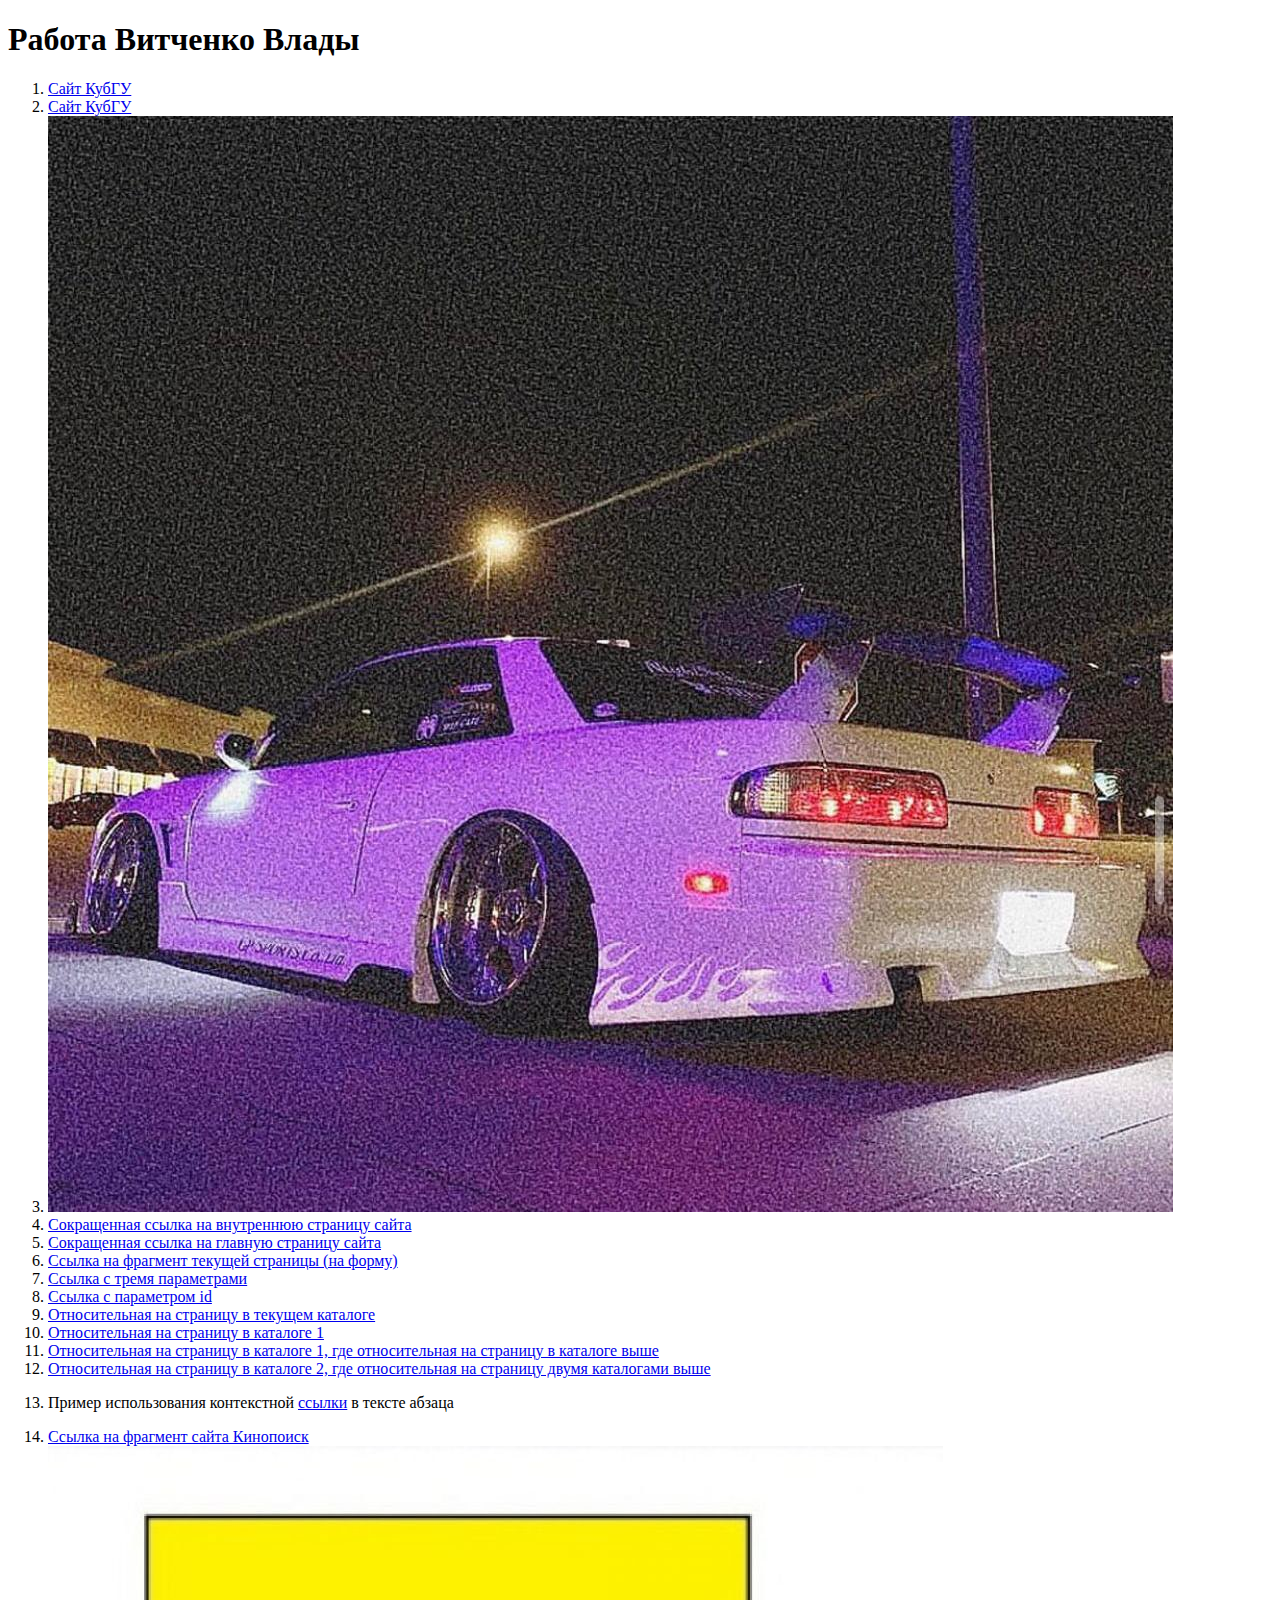
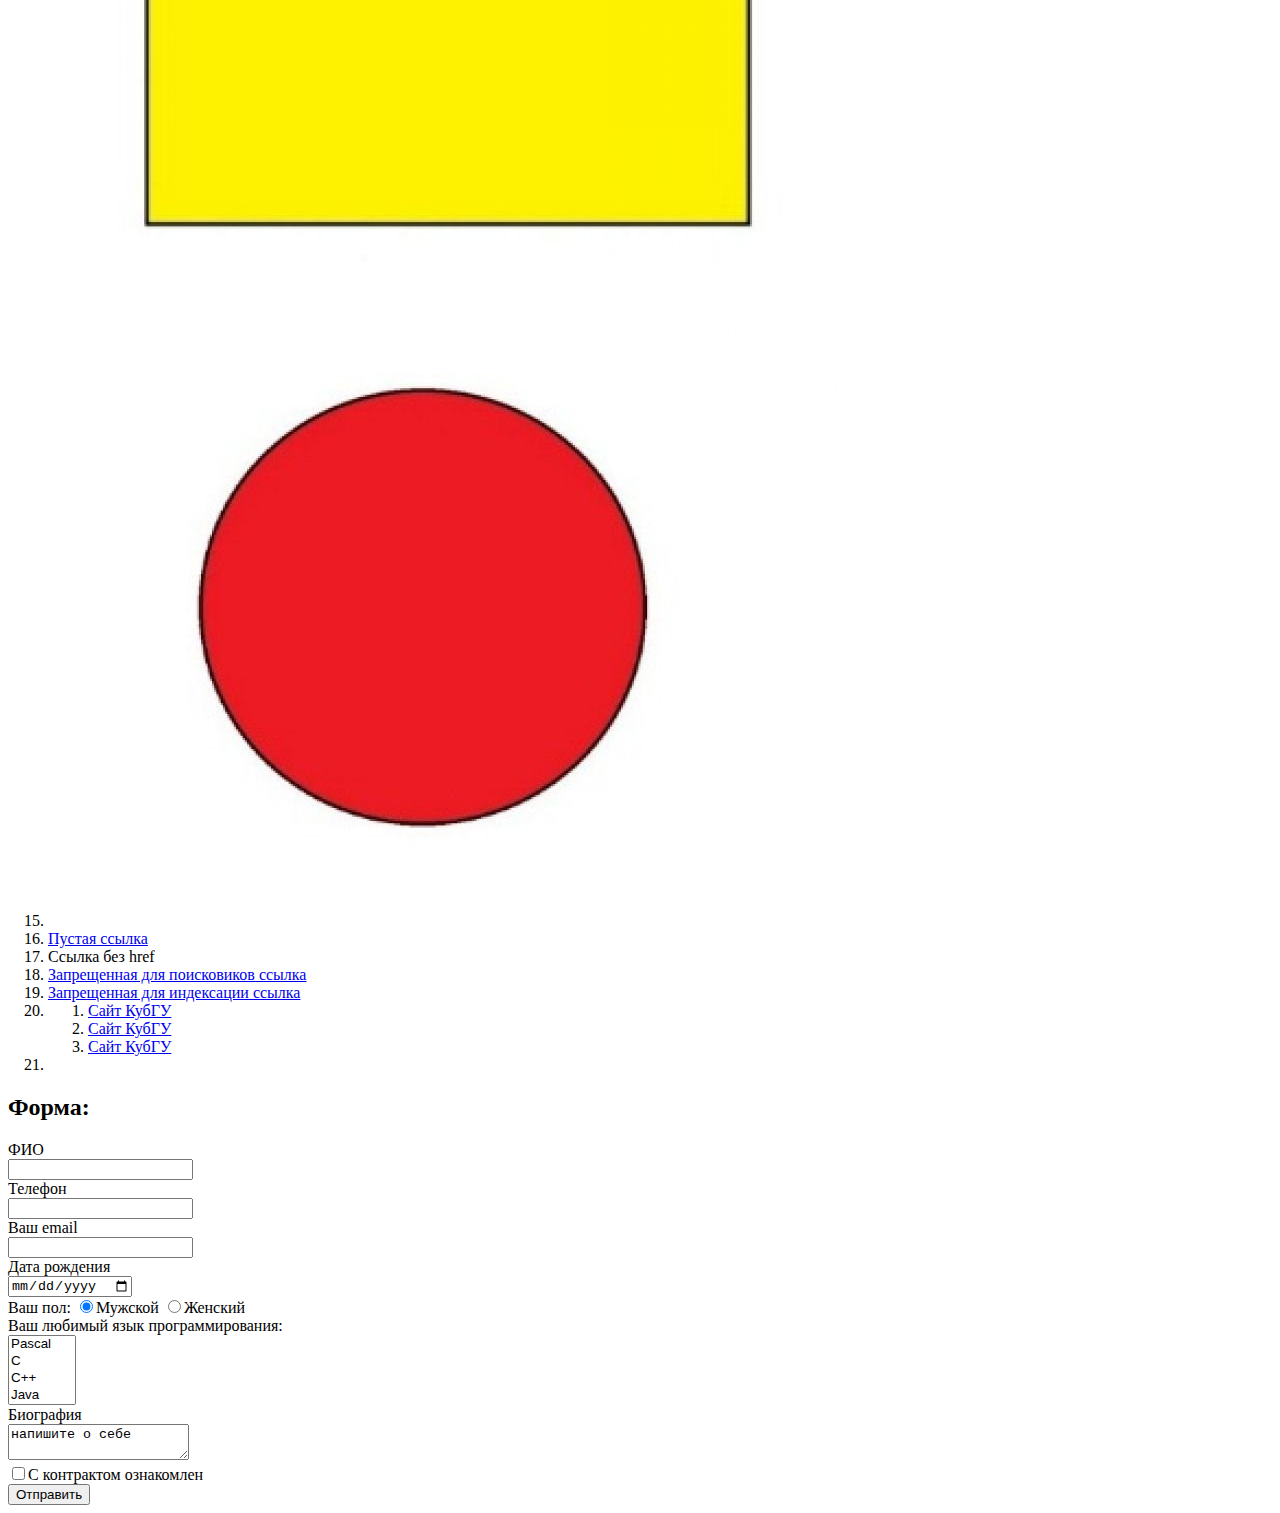
==== index.html @ 7dd9919f "Update index.html" ====
<!DOCTYPE html>
<html lang="ru">
    <head>
        <title>Витченко Влада</title>
    </head>
    <body>
        <h1>Работа Витченко Влады</h1>
        <ol>
            <li><a href = "http://kubsu.ru/">Cайт КубГУ</a></li>
            <li><a href = "https://kubsu.ru/">Cайт КубГУ</a></li>
            <li><a href = "http://kubsu.ru/"><img alt = "Красивая машина" src = "photo_2022-09-04_17-16-22.jpg"></a></li>
            <li><a href = "/Catalog1/Second-page.html">Сокращенная ссылка на внутреннюю страницу сайта</a></li>
            <li><a href = "/Main-page.html">Сокращенная ссылка на главную страницу сайта</a></li>
            <li><a href = "#form-first">Ссылка на фрагмент текущей страницы (на форму)</a></li>
            <li><a href = "https://www.kubsu.ru/ru/taxonomy/term/49?page=1&perpage=10&category=post">Ссылка с тремя параметрами</a></li>
            <li><a href = "https://www.kubsu.ru/ru/taxonomy/term/49?id=#zone-footer-wrapper">Ссылка c параметром id</a></li>
            <li><a href = "./Main-page.html">Относительная на страницу в текущем каталоге</a></li>
            <li><a href = "./Catalog1/Second-page.html">Относительная на страницу в каталоге 1</a></li>
            <li><a href = "./Catalog1/Second-page.html">Относительная на страницу в каталоге 1, где относительная на страницу в каталоге выше </a></li>
            <li><a href = "./Catalog1/Catalog2/Third-page.html">Относительная на страницу в каталоге 2, где относительная на страницу двумя каталогами выше</a></li>
            <li><p>Пример использования контекстной <a href = "http://kubsu.ru/">ссылки</a> в тексте абзаца</p></li>
            <li><a href = "https://www.film.ru/?ysclid=lm7dy07srm19356285#block-mpblocks-mpblocks-watch-now">Ссылка на фрагмент сайта Кинопоиск</a></li>
            <li>
                <map name = "rectangle">
                    <area shape="rect" coords="70,70,700,380" href="https://www.kubsu.ru/node/38707" alt="Сайт КубГУ, прямоугольник">
                    <area shape="circle" coords="360, 750, 220" href="https://kubsu.ru/" alt="Сайт КубГУ, круг">
                </map>
                <img src = "1646344779_1-kartinkin-net-p-kartinki-figuri-1.jpg" usemap="#rectangle" alt = "Картинка">
            </li>
            <li><a href = "##">Пустая ссылка</li>
            <li><a>Ссылка без href</a></li>
            <li><a href = "http://kubsu.ru/" rel = "nofollow">Запрещенная для поисковиков ссылка</a></li>
            <li><a href = "http://kubsu.ru/" rel = "noindex">Запрещенная для индексации ссылка</a></li>
            <li>
                <ol>
                    <li><a href = "https://kubsu.ru/" title = "Это">Сайт КубГУ</a></li>
                    <li><a href = "https://kubsu.ru/" title = "Cайт">Сайт КубГУ</a></li>
                    <li><a href = "https://kubsu.ru/" title = "Университета">Сайт КубГУ</a></li>
                </ol>
            </li>
            <li></li>
        </ol>
        <h2>Форма:</h2>
        <form method="post" action = "/" id = "form-first">
            <label>ФИО</label><br>
            <input type="text" name = "field-name-surname"><br>
            <label>Телефон</label><br>
            <input type = "tel" name = "field-phone-number"><br>
            <label>Ваш email</label><br>
            <input type = "email" name = "field-email"><br>
            <label>Дата рождения</label><br>
            <input type = "date" name = "field-birthday"><br>
            <label>Ваш пол:</label>
            <label><input type="radio" name = "radio-sex" checked="checked" value = "Мужской">Мужской</label>
            <label><input type="radio"name = "radio-sex" value = "Женский">Женский</label><br>
            <label>Ваш любимый язык программирования:</label><br>
            <select multiple = "multiple" name = "field-favourite-pl">
                <option value = "Pascal">Pascal</option>
                ><option value="C">C</option>
                <option value="C++">C++</option>
                <option value="Java">Java</option>
                <option value="JavaScript">JavaScript</option>
                <option value="PHP">PHP</option>
                <option value="Python">Python</option>
                <option value="Haskel">Haskel</option>
                <option value="Clojure">Clojure</option>
                <option value="Prolog">Prolog</option>
                <option value="Scala">Scala</option>
            </select><br>
            <label>Биография</label><br>
            <textarea name = "field-biography">напишите о себе</textarea><br>
            <input type = "checkbox" name = "checkbox-agree">С контрактом ознакомлен<br>
            <input type = "submit" value="Отправить">
        </form>

    </body>
</html>
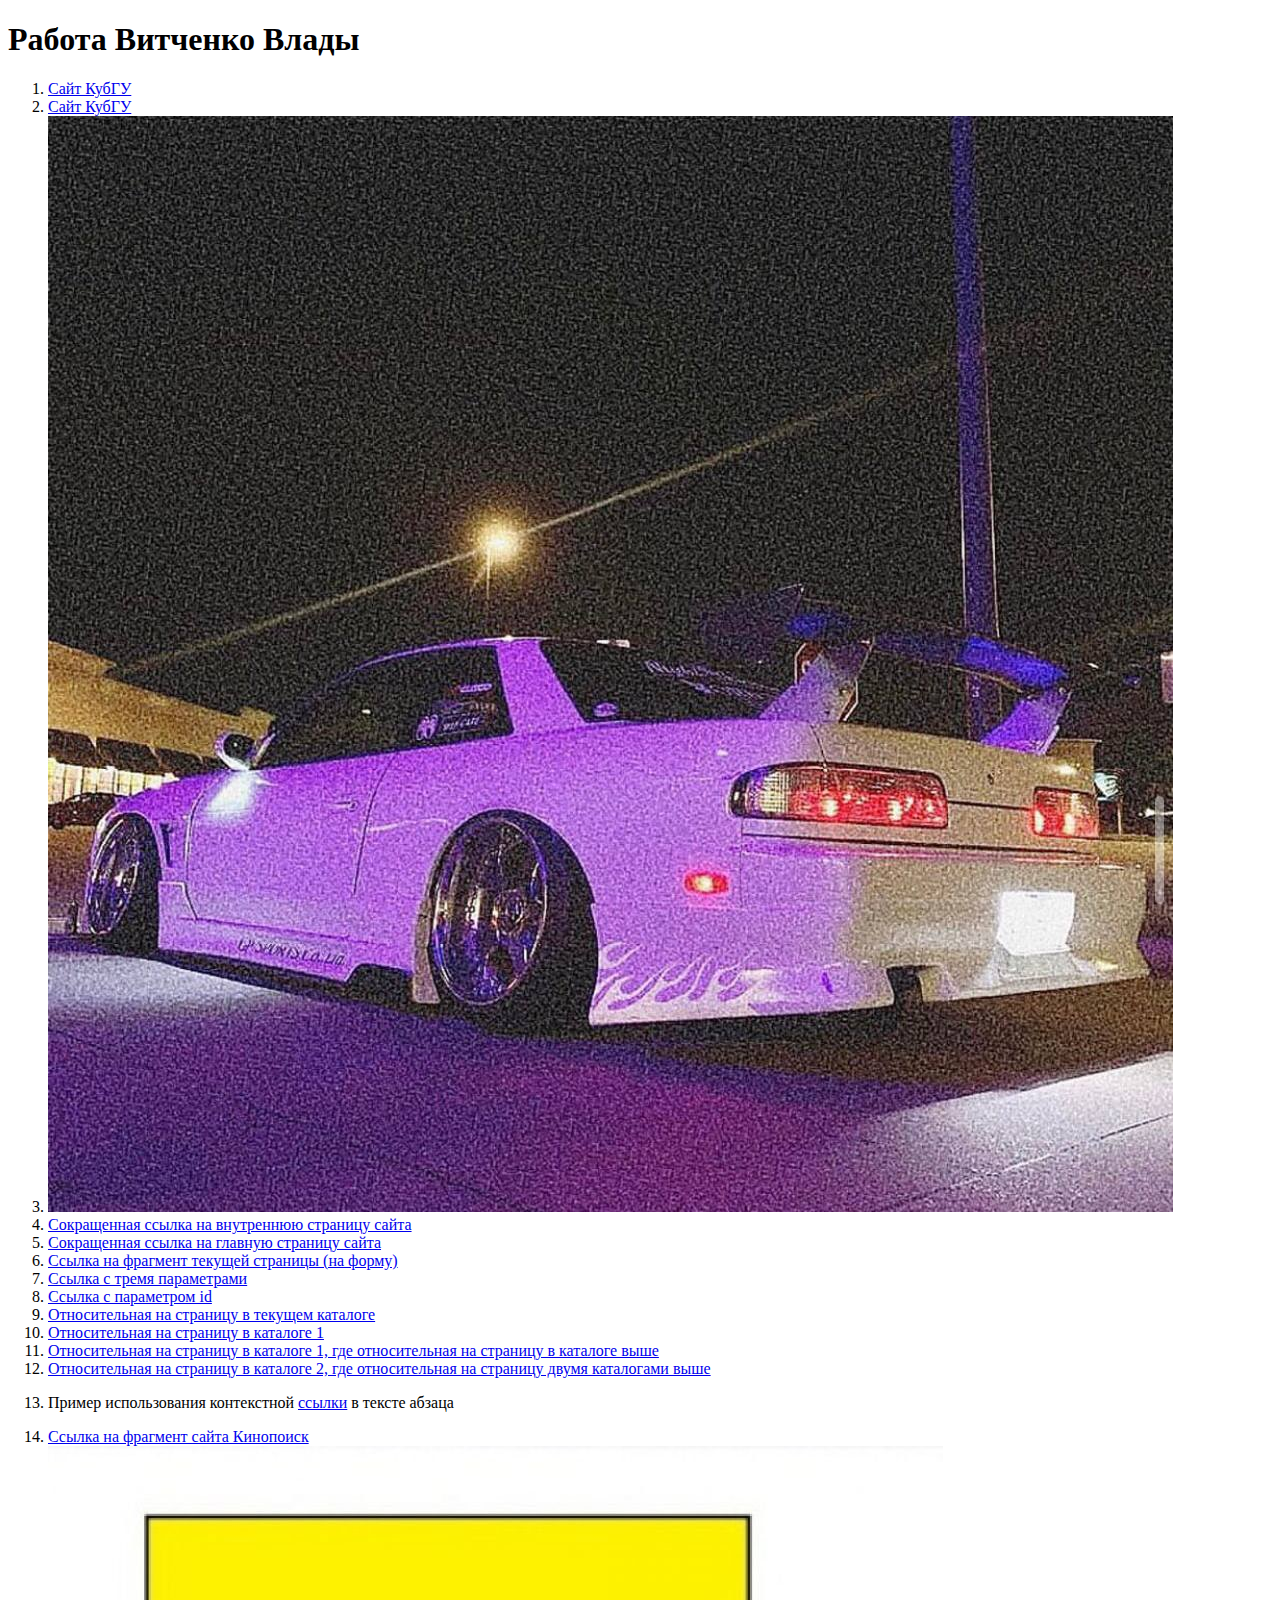
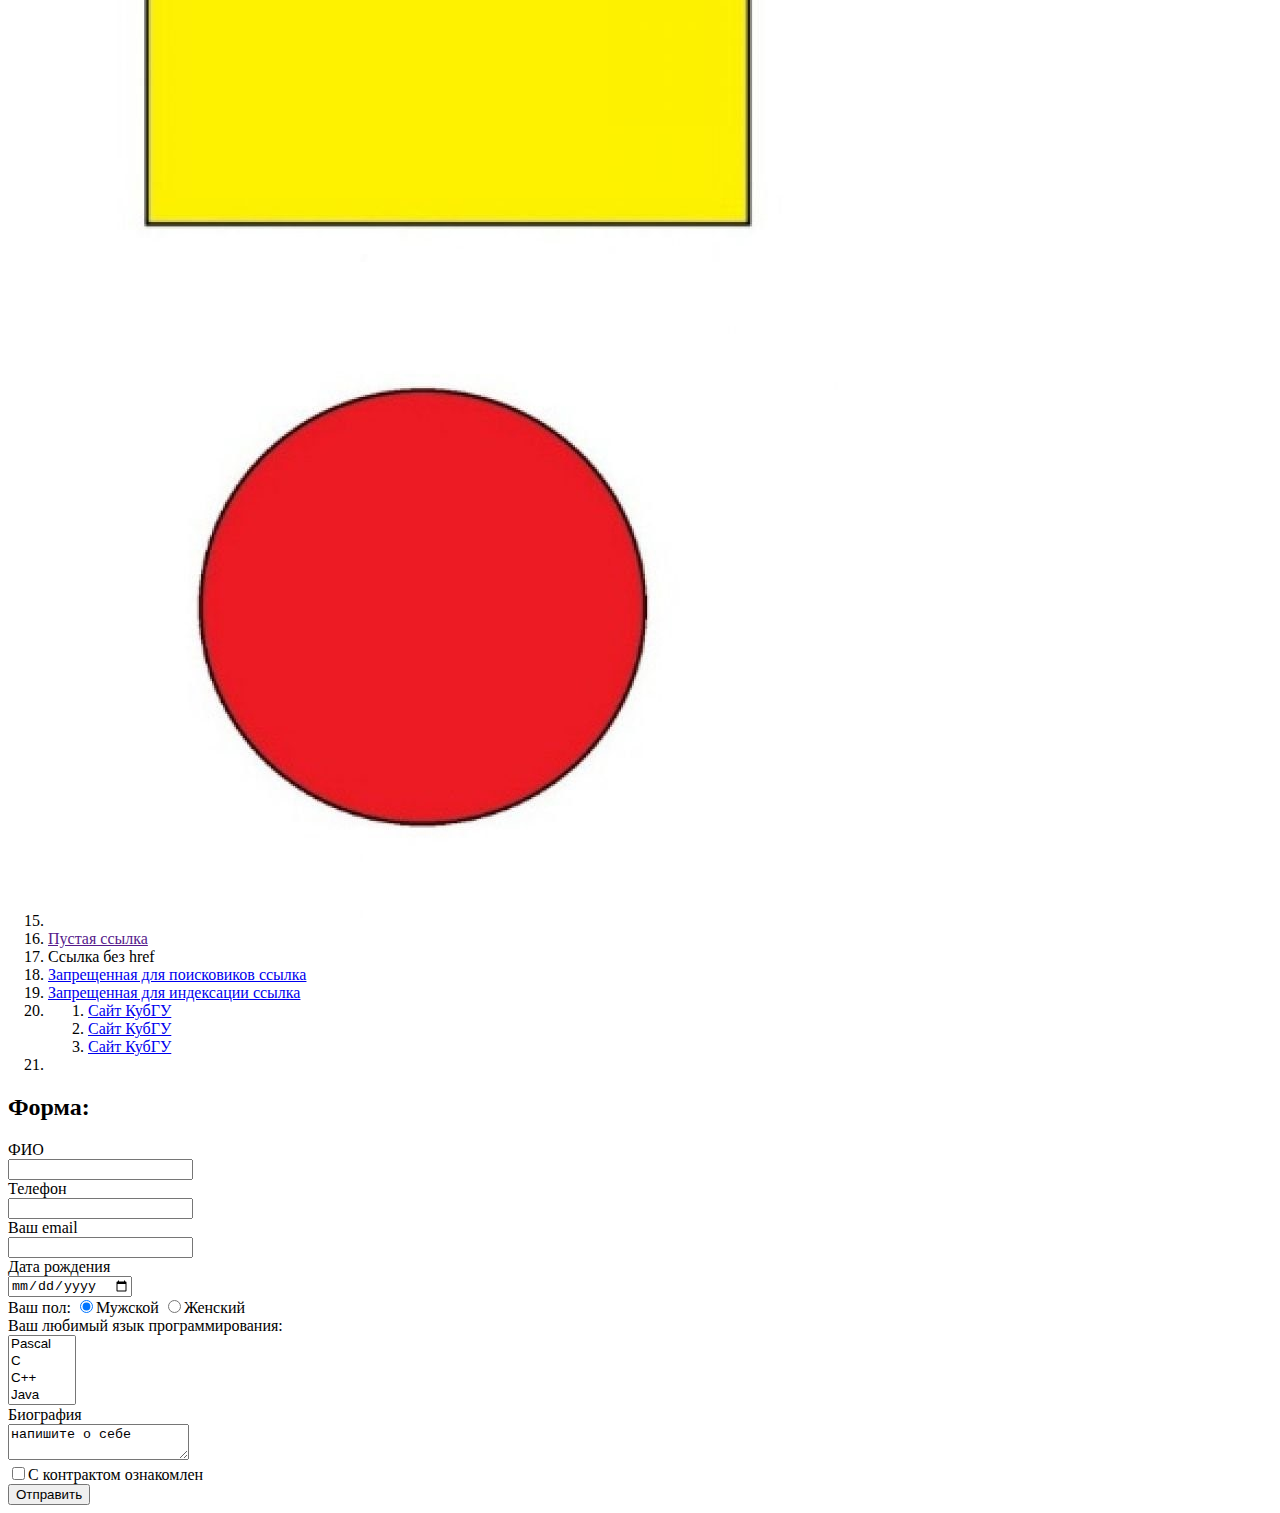
==== commit ef205295: "Update index.html" ====
--- a/index.html
+++ b/index.html
@@ -27,7 +27,7 @@
                 </map>
                 <img src = "1646344779_1-kartinkin-net-p-kartinki-figuri-1.jpg" usemap="#rectangle" alt = "Картинка">
             </li>
-            <li><a href = "##">Пустая ссылка</li>
+            <li><a href = "">Пустая ссылка</a></li>
             <li><a>Ссылка без href</a></li>
             <li><a href = "http://kubsu.ru/" rel = "nofollow">Запрещенная для поисковиков ссылка</a></li>
             <li><a href = "http://kubsu.ru/" rel = "noindex">Запрещенная для индексации ссылка</a></li>
@@ -52,11 +52,11 @@
             <input type = "date" name = "field-birthday"><br>
             <label>Ваш пол:</label>
             <label><input type="radio" name = "radio-sex" checked="checked" value = "Мужской">Мужской</label>
-            <label><input type="radio"name = "radio-sex" value = "Женский">Женский</label><br>
+            <label><input type="radio" name = "radio-sex" value = "Женский">Женский</label><br>
             <label>Ваш любимый язык программирования:</label><br>
             <select multiple = "multiple" name = "field-favourite-pl">
                 <option value = "Pascal">Pascal</option>
-                ><option value="C">C</option>
+                <option value="C">C</option>
                 <option value="C++">C++</option>
                 <option value="Java">Java</option>
                 <option value="JavaScript">JavaScript</option>
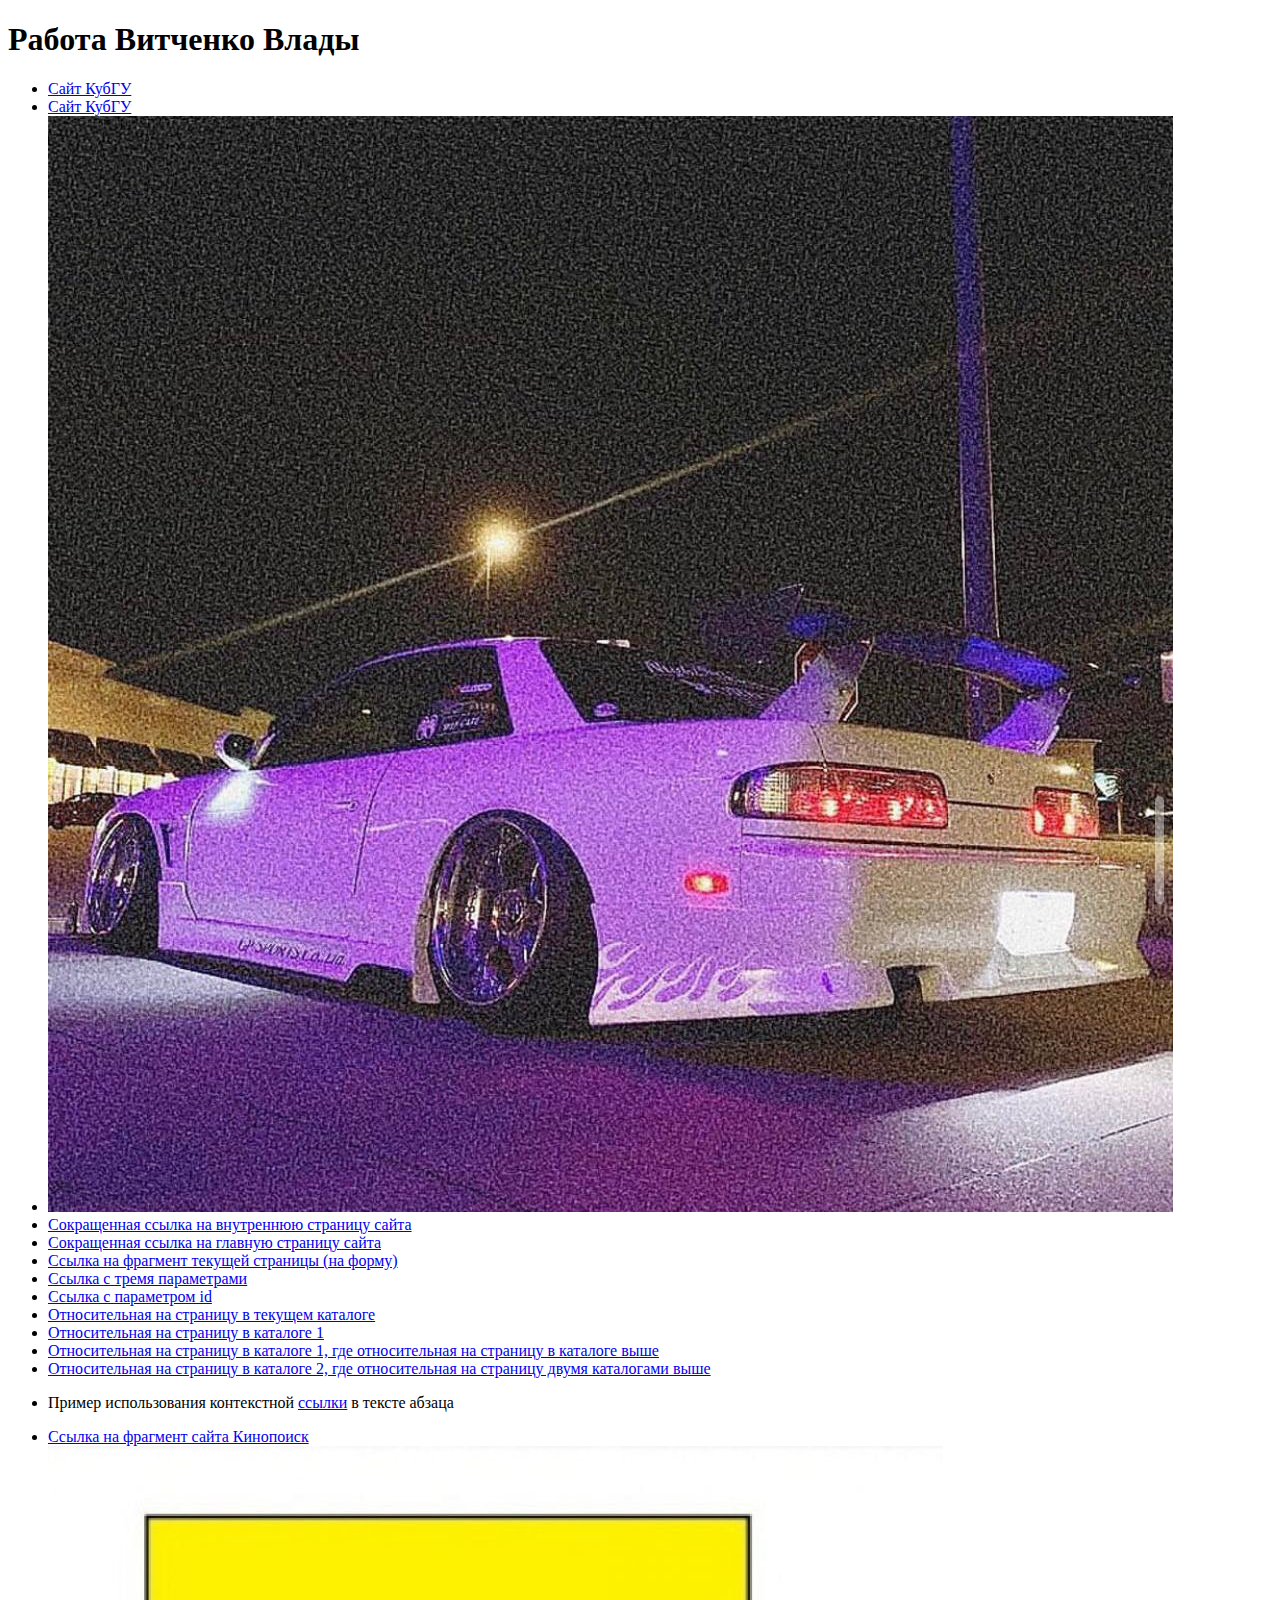
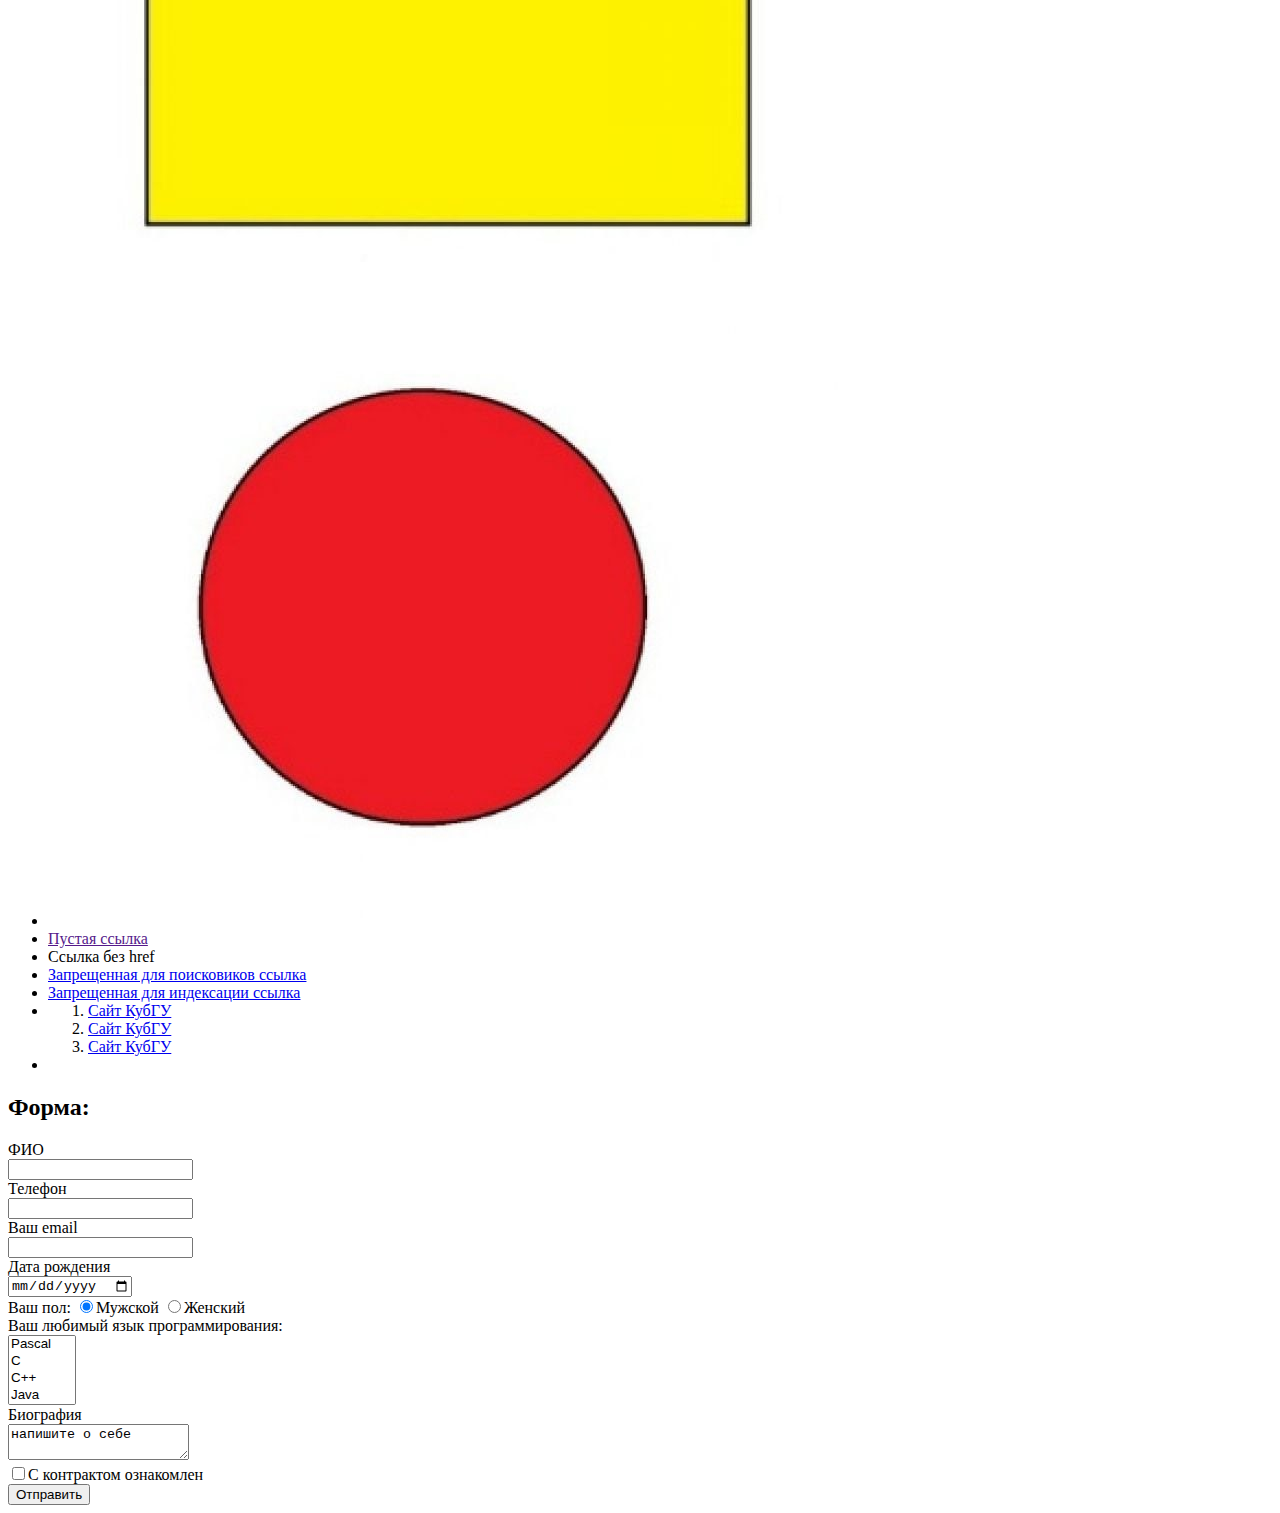
==== commit 6cda72e4: "Update index.html" ====
--- a/index.html
+++ b/index.html
@@ -5,7 +5,7 @@
     </head>
     <body>
         <h1>Работа Витченко Влады</h1>
-        <ol>
+        <ul>
             <li><a href = "http://kubsu.ru/">Cайт КубГУ</a></li>
             <li><a href = "https://kubsu.ru/">Cайт КубГУ</a></li>
             <li><a href = "http://kubsu.ru/"><img alt = "Красивая машина" src = "photo_2022-09-04_17-16-22.jpg"></a></li>
@@ -23,7 +23,7 @@
             <li>
                 <map name = "rectangle">
                     <area shape="rect" coords="70,70,700,380" href="https://www.kubsu.ru/node/38707" alt="Сайт КубГУ, прямоугольник">
-                    <area shape="circle" coords="360, 750, 220" href="https://kubsu.ru/" alt="Сайт КубГУ, круг">
+                    <area shape="circle" coords="360,750,220" href="https://kubsu.ru/" alt="Сайт КубГУ, круг">
                 </map>
                 <img src = "1646344779_1-kartinkin-net-p-kartinki-figuri-1.jpg" usemap="#rectangle" alt = "Картинка">
             </li>
@@ -39,7 +39,7 @@
                 </ol>
             </li>
             <li></li>
-        </ol>
+        </ul>
         <h2>Форма:</h2>
         <form method="post" action = "/" id = "form-first">
             <label>ФИО</label><br>
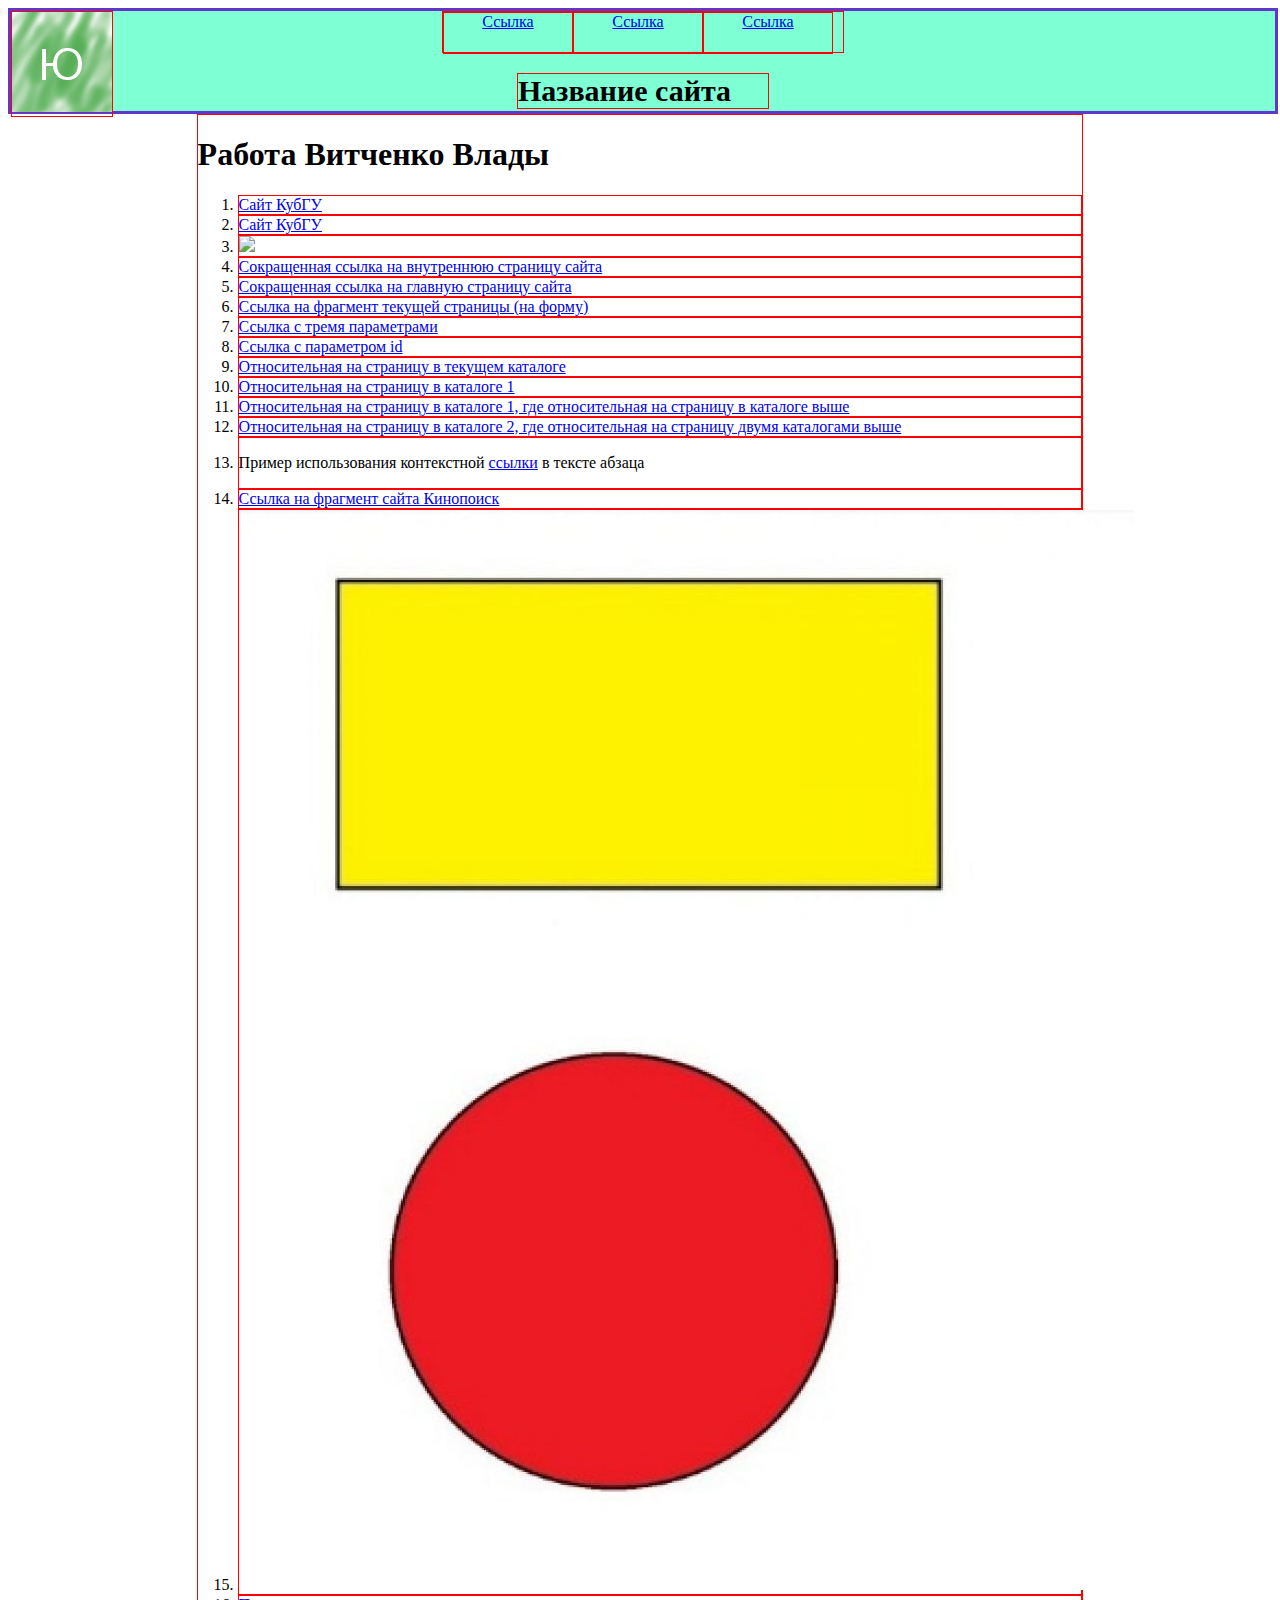
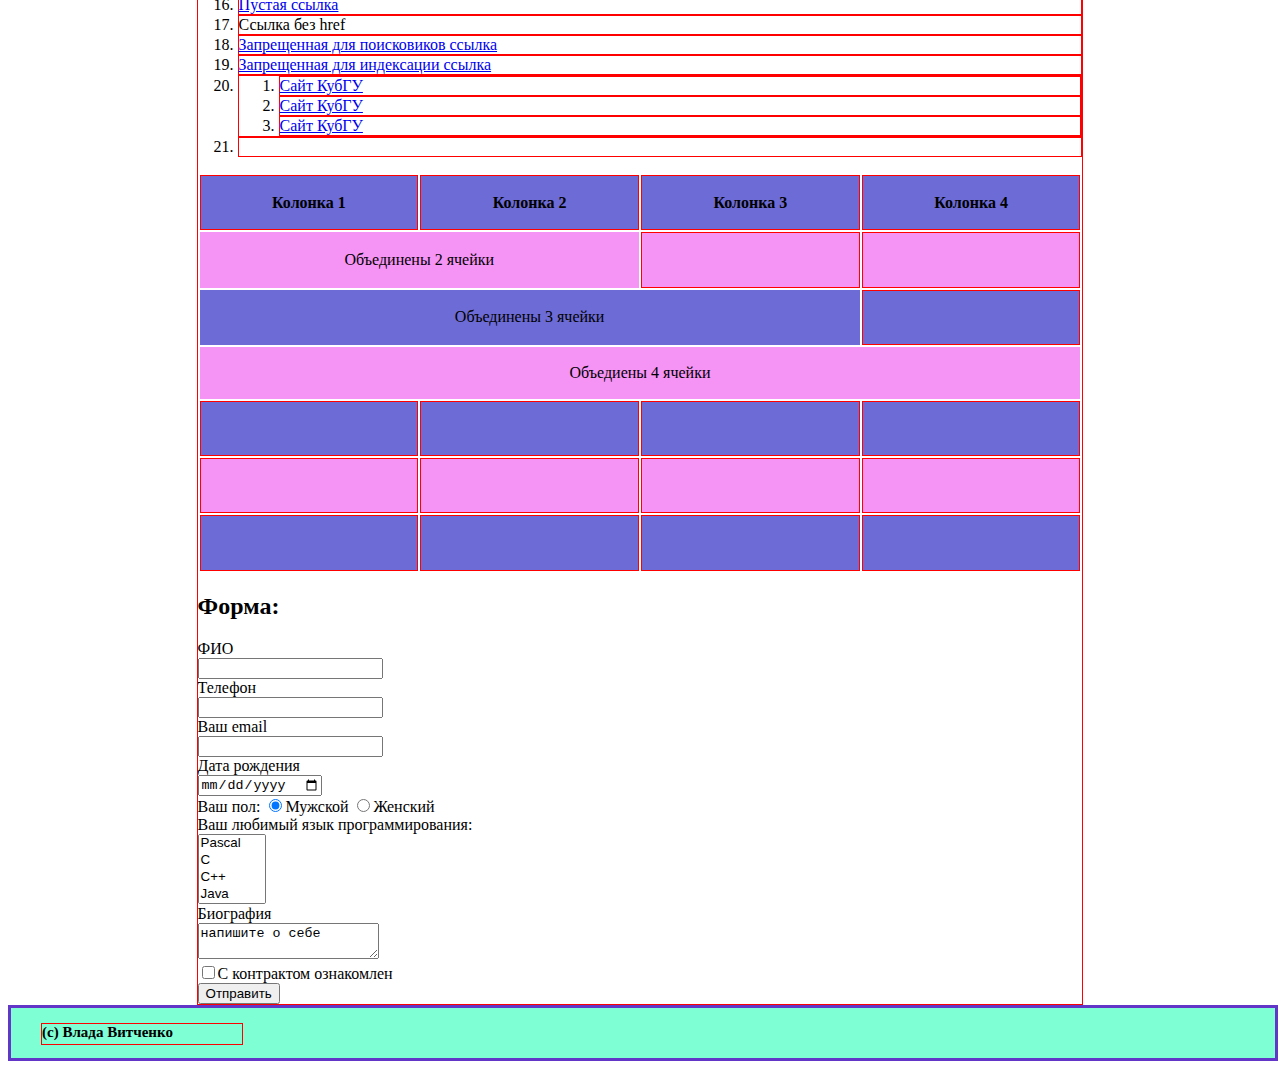
==== commit 3240a51b: "Add files via upload" ====
--- a/index.html
+++ b/index.html
@@ -2,76 +2,154 @@
 <html lang="ru">
     <head>
         <title>Витченко Влада</title>
+        <link rel="stylesheet" type="text/css" href="style1.css">
     </head>
     <body>
-        <h1>Работа Витченко Влады</h1>
-        <ul>
-            <li><a href = "http://kubsu.ru/">Cайт КубГУ</a></li>
-            <li><a href = "https://kubsu.ru/">Cайт КубГУ</a></li>
-            <li><a href = "http://kubsu.ru/"><img alt = "Красивая машина" src = "photo_2022-09-04_17-16-22.jpg"></a></li>
-            <li><a href = "/Catalog1/Second-page.html">Сокращенная ссылка на внутреннюю страницу сайта</a></li>
-            <li><a href = "/Main-page.html">Сокращенная ссылка на главную страницу сайта</a></li>
-            <li><a href = "#form-first">Ссылка на фрагмент текущей страницы (на форму)</a></li>
-            <li><a href = "https://www.kubsu.ru/ru/taxonomy/term/49?page=1&perpage=10&category=post">Ссылка с тремя параметрами</a></li>
-            <li><a href = "https://www.kubsu.ru/ru/taxonomy/term/49?id=#zone-footer-wrapper">Ссылка c параметром id</a></li>
-            <li><a href = "./Main-page.html">Относительная на страницу в текущем каталоге</a></li>
-            <li><a href = "./Catalog1/Second-page.html">Относительная на страницу в каталоге 1</a></li>
-            <li><a href = "./Catalog1/Second-page.html">Относительная на страницу в каталоге 1, где относительная на страницу в каталоге выше </a></li>
-            <li><a href = "./Catalog1/Catalog2/Third-page.html">Относительная на страницу в каталоге 2, где относительная на страницу двумя каталогами выше</a></li>
-            <li><p>Пример использования контекстной <a href = "http://kubsu.ru/">ссылки</a> в тексте абзаца</p></li>
-            <li><a href = "https://www.film.ru/?ysclid=lm7dy07srm19356285#block-mpblocks-mpblocks-watch-now">Ссылка на фрагмент сайта Кинопоиск</a></li>
-            <li>
-                <map name = "rectangle">
-                    <area shape="rect" coords="70,70,700,380" href="https://www.kubsu.ru/node/38707" alt="Сайт КубГУ, прямоугольник">
-                    <area shape="circle" coords="360,750,220" href="https://kubsu.ru/" alt="Сайт КубГУ, круг">
-                </map>
-                <img src = "1646344779_1-kartinkin-net-p-kartinki-figuri-1.jpg" usemap="#rectangle" alt = "Картинка">
-            </li>
-            <li><a href = "">Пустая ссылка</a></li>
-            <li><a>Ссылка без href</a></li>
-            <li><a href = "http://kubsu.ru/" rel = "nofollow">Запрещенная для поисковиков ссылка</a></li>
-            <li><a href = "http://kubsu.ru/" rel = "noindex">Запрещенная для индексации ссылка</a></li>
-            <li>
-                <ol>
-                    <li><a href = "https://kubsu.ru/" title = "Это">Сайт КубГУ</a></li>
-                    <li><a href = "https://kubsu.ru/" title = "Cайт">Сайт КубГУ</a></li>
-                    <li><a href = "https://kubsu.ru/" title = "Университета">Сайт КубГУ</a></li>
-                </ol>
-            </li>
-            <li></li>
-        </ul>
-        <h2>Форма:</h2>
-        <form method="post" action = "/" id = "form-first">
-            <label>ФИО</label><br>
-            <input type="text" name = "field-name-surname"><br>
-            <label>Телефон</label><br>
-            <input type = "tel" name = "field-phone-number"><br>
-            <label>Ваш email</label><br>
-            <input type = "email" name = "field-email"><br>
-            <label>Дата рождения</label><br>
-            <input type = "date" name = "field-birthday"><br>
-            <label>Ваш пол:</label>
-            <label><input type="radio" name = "radio-sex" checked="checked" value = "Мужской">Мужской</label>
-            <label><input type="radio" name = "radio-sex" value = "Женский">Женский</label><br>
-            <label>Ваш любимый язык программирования:</label><br>
-            <select multiple = "multiple" name = "field-favourite-pl">
-                <option value = "Pascal">Pascal</option>
-                <option value="C">C</option>
-                <option value="C++">C++</option>
-                <option value="Java">Java</option>
-                <option value="JavaScript">JavaScript</option>
-                <option value="PHP">PHP</option>
-                <option value="Python">Python</option>
-                <option value="Haskel">Haskel</option>
-                <option value="Clojure">Clojure</option>
-                <option value="Prolog">Prolog</option>
-                <option value="Scala">Scala</option>
-            </select><br>
-            <label>Биография</label><br>
-            <textarea name = "field-biography">напишите о себе</textarea><br>
-            <input type = "checkbox" name = "checkbox-agree">С контрактом ознакомлен<br>
-            <input type = "submit" value="Отправить">
-        </form>
+        <header>
+            <div id = "header-logo-image">
+                <img src = "image.png" alt = "Header-logo">
+            </div>
+            <div id = "header-menu" class = "header-content">
+                <div class = "header-menu-links"> 
+                    <a href="http://kubsu.ru/">
+                        Ссылка
+                    </a>
+                </div>
+                <div class = "header-menu-links">
+                    <a href="http://kubsu.ru/">
+                        Ссылка
+                    </a>
+                </div>
+                <div class = "header-menu-links">
+                    <a href="http://kubsu.ru/">
+                        Ссылка
+                    </a>
+                </div>
+            </div>
+            <div id = "header-site-name" class = "header-content">
+                <span id = "header-site-name-text">Название сайта</span>
+
+            </div>
+        </header>
+        <nav>
+
+            <h1>Работа Витченко Влады</h1>
+
+            <ol>
+                <li><a href = "http://kubsu.ru/">Cайт КубГУ</a></li>
+                <li><a href = "https://kubsu.ru/">Cайт КубГУ</a></li>
+                <li><a href = "http://kubsu.ru/"><img src = "1632474502_45-mykaleidoscope-ru-p-ponchiki-donatsi-krasivo-foto-48.jpg"/></a></li>
+                <li><a href = "/Catalog1/Second-page.html">Сокращенная ссылка на внутреннюю страницу сайта</a></li>
+                <li><a href = "/Main page.html">Сокращенная ссылка на главную страницу сайта</a></li>
+                <li><a href = "#form-first">Ссылка на фрагмент текущей страницы (на форму)</a></li>
+                <li><a href = "https://www.kubsu.ru/ru/taxonomy/term/49?page=1&perpage=10&category=post">Ссылка с тремя параметрами</a></li>
+                <li><a href = "https://www.kubsu.ru/ru/taxonomy/term/49?id=#zone-footer-wrapper">Ссылка c параметром id</a></li>
+                <li><a href = "./Main page.html">Относительная на страницу в текущем каталоге</a></li>
+                <li><a href = "./Catalog1/">Относительная на страницу в каталоге 1</a></li>
+                <li><a href = "./Catalog1/">Относительная на страницу в каталоге 1, где относительная на страницу в каталоге выше </a></li>
+                <li><a href = "./Catalog1/Catalog2/">Относительная на страницу в каталоге 2, где относительная на страницу двумя каталогами выше</a></li>
+                <li><p>Пример использования контекстной <a href = "http://kubsu.ru/">ссылки</a> в тексте абзаца</p></li>
+                <li><a href = "https://www.film.ru/?ysclid=lm7dy07srm19356285#block-mpblocks-mpblocks-watch-now">Ссылка на фрагмент сайта Кинопоиск</a></li>
+                <li>
+                    <map name = "rectangle">
+                        <area shape="rect" coords="70,70,700,380" href="https://www.kubsu.ru/node/38707" alt="Сайт КубГУ, прямоугольник">
+                        <area shape="circle" coords="360, 750, 220" href="https://kubsu.ru/" alt="Сайт КубГУ, круг">
+                    </map>
+                    <img src = "1646344779_1-kartinkin-net-p-kartinki-figuri-1.jpg" usemap="#rectangle" alt = "Картинка">
+                </li>
+                <li><a href = "##">Пустая ссылка</li>
+                <li><a>Ссылка без href</a></li>
+                <li><a href = "http://kubsu.ru/" rel = "nofollow">Запрещенная для поисковиков ссылка</a></li>
+                <li><a href = "http://kubsu.ru/" rel = "noindex">Запрещенная для индексации ссылка</a></li>
+                <li>
+                    <ol>
+                        <li><a href = "https://kubsu.ru/" title = "Это">Сайт КубГУ</a></li>
+                        <li><a href = "https://kubsu.ru/" title = "Cайт">Сайт КубГУ</a></li>
+                        <li><a href = "https://kubsu.ru/" title = "Университета">Сайт КубГУ</a></li>
+                    </ol>
+                </li>
+                <li></li>
+            </ol>
+
+            <table>
+                <tr class = "table-row-chet">
+                    <th>Колонка 1</th>
+                    <th>Колонка 2</th>
+                    <th>Колонка 3</th>
+                    <th>Колонка 4</th>
+                </tr>
+                <tr class = "table-row-nechet">
+                    <td colspan="2">Объединены 2 ячейки</td>
+                    <th></th>
+                    <th></th>
+                </tr>
+                <tr class = "table-row-chet">
+                    <td colspan="3">Объединены 3 ячейки</td>
+                    <th></th>
+                </tr>
+                <tr class = "table-row-nechet">
+                    <td colspan="4">Объедиены 4 ячейки</td>
+                </tr>
+                <tr class = "table-row-chet">
+                    <th></th>
+                    <th></th>
+                    <th></th>
+                    <th></th>
+                </tr>
+                <tr class = "table-row-nechet">
+                    <th></th>
+                    <th></th>
+                    <th></th>
+                    <th></th>
+                </tr>
+                <tr class = "table-row-chet">
+                    <th></th>
+                    <th></th>
+                    <th></th>
+                    <th></th>
+                </tr>
+            </table>
+
+            <h2>Форма:</h2>
+
+            <form method="post" action = "/" id = "form-first">
+                <label>ФИО</label><br>
+                <input type="text" name = "field-name-surname"><br>
+                <label>Телефон</label><br>
+                <input type = "tel" name = "field-phone-number"><br>
+                <label>Ваш email</label><br>
+                <input type = "email" name = "field-email"><br>
+                <label>Дата рождения</label><br>
+                <input type = "date" name = "field-birthday"><br>
+                <label>Ваш пол:</label>
+                <label><input type="radio" name = "radio-sex" checked="checked" value = "Мужской">Мужской</label>
+                <label><input type="radio"name = "radio-sex" value = "Женский">Женский</label><br>
+                <label>Ваш любимый язык программирования:</label><br>
+                <select multiple = "multiple" name = "field-favourite-pl">
+                    <option value = "Pascal">Pascal</option>
+                    ><option value="C">C</option>
+                    <option value="C++">C++</option>
+                    <option value="Java">Java</option>
+                    <option value="JavaScript">JavaScript</option>
+                    <option value="PHP">PHP</option>
+                    <option value="Python">Python</option>
+                    <option value="Haskel">Haskel</option>
+                    <option value="Clojure">Clojure</option>
+                    <option value="Prolog">Prolog</option>
+                    <option value="Scala">Scala</option>
+                </select><br>
+                <label>Биография</label><br>
+                <textarea name = "field-biography">напишите о себе</textarea><br>
+                <input type = "checkbox" name = "checkbox-agree">С контрактом ознакомлен<br>
+                <input type = "submit" value="Отправить">
+            </form>
+
+        </nav>
+        <footer>
+            <div class = "footer-text"> 
+                <span>(с) Влада Витченко</span>
+            </div>
+        </footer>
 
     </body>
-</html>
+</html>--- a/style1.css
+++ b/style1.css
@@ -0,0 +1,78 @@
+
+div,
+li {
+    border: 1px solid rgb(255, 0, 0);  
+}
+header {
+    width: 100%;
+    height: 100px;
+    margin: 0px;
+    background-color: aquamarine;
+    border: 3px solid rgb(98, 55, 200);
+}
+nav {
+    width: 70%;
+    margin-left: auto;
+    margin-right: auto;
+    border: 1px solid rgb(255, 0, 0);
+}
+table {
+    height: 400px;
+    width: 100%;
+    text-align: center;
+}
+th {
+    border: 1px solid rgb(255, 0, 0);
+    height: 14%;
+}
+.nazvanie{
+    text-align: left;
+}
+footer {
+    width: 100%;
+    height: 50px;
+    background-color: aquamarine;
+    border: 3px solid rgb(98, 55, 200);
+}
+.header-content {
+    max-width: 960px;
+}
+#header-site-name {
+    font-weight: bold;
+    font-size: 30px;
+    margin-left: auto;
+    margin-right: auto; 
+    width: 250px;
+    float: bottom;
+    margin-top: 20px;
+}
+#header-logo-image {
+    float: left;
+}
+#header-menu {
+    width: 400px;
+    height: 40px;
+    margin-left: auto;
+    margin-right: auto; 
+}
+.header-menu-links {
+    width: 32%;
+    height: 100%;
+    float: left;
+    text-align: center;
+}
+.footer-text {
+    width: 200px;
+    height: 20px;
+    font-weight: bolder;
+    font-size: 15px;
+    margin-top: 15px;
+    margin-left: 30px;
+}
+.table-row-chet {
+    background-color: rgb(109, 107, 213);
+
+}
+.table-row-nechet {
+    background-color: rgb(245, 148, 245);
+}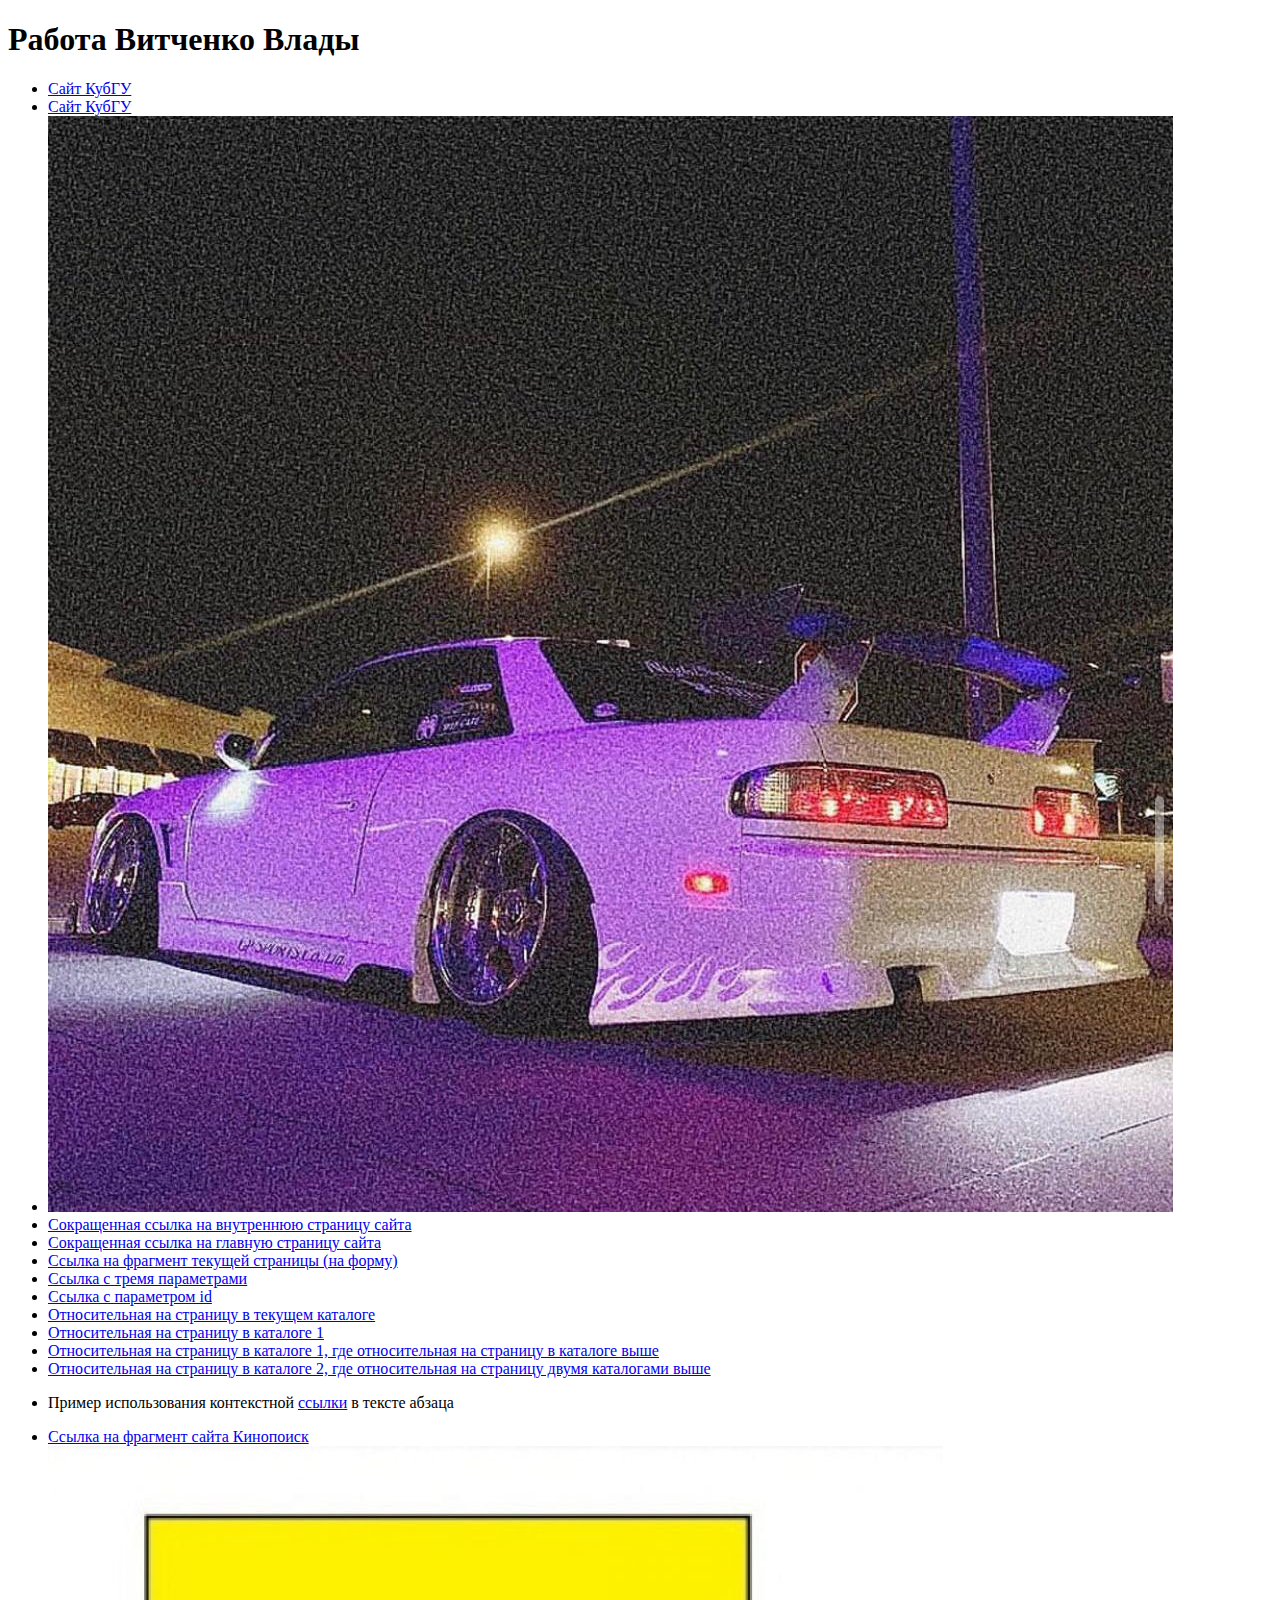
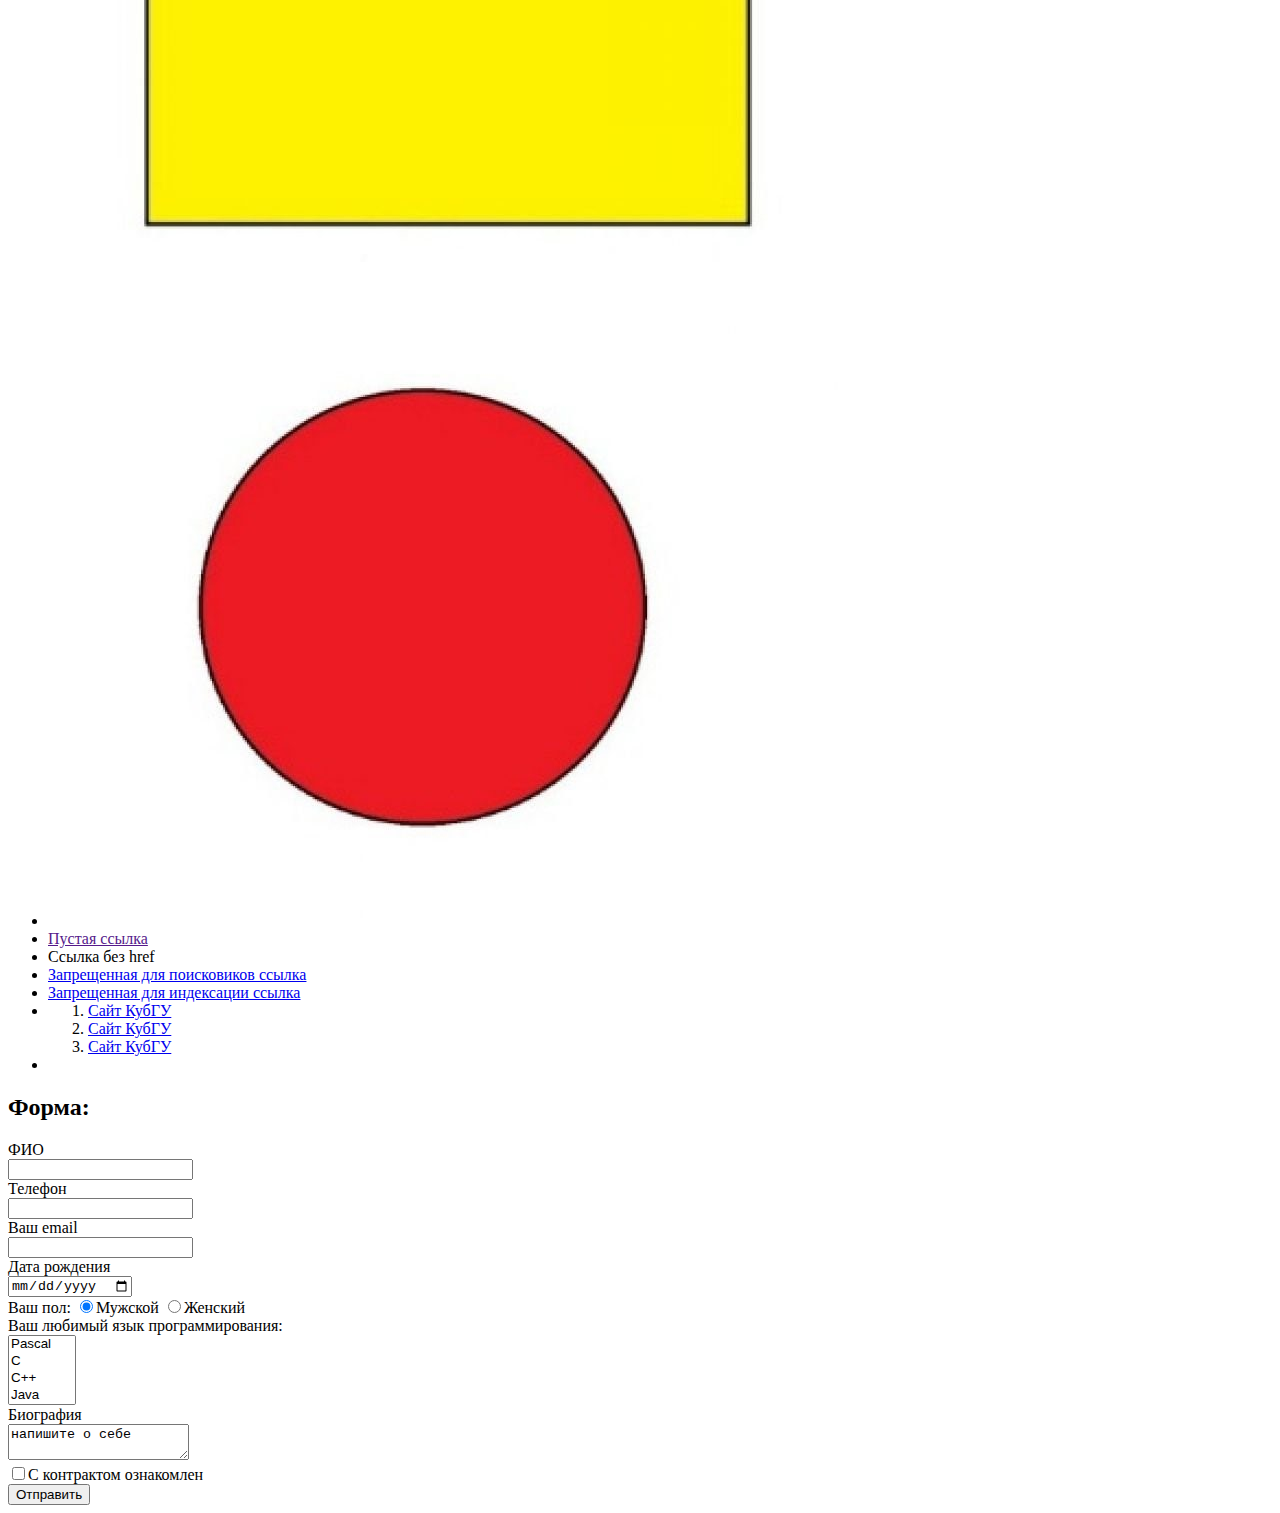
==== commit d04095dc: "Add files via upload" ====
--- a/index.html
+++ b/index.html
@@ -2,154 +2,76 @@
 <html lang="ru">
     <head>
         <title>Витченко Влада</title>
-        <link rel="stylesheet" type="text/css" href="style1.css">
     </head>
     <body>
-        <header>
-            <div id = "header-logo-image">
-                <img src = "image.png" alt = "Header-logo">
-            </div>
-            <div id = "header-menu" class = "header-content">
-                <div class = "header-menu-links"> 
-                    <a href="http://kubsu.ru/">
-                        Ссылка
-                    </a>
-                </div>
-                <div class = "header-menu-links">
-                    <a href="http://kubsu.ru/">
-                        Ссылка
-                    </a>
-                </div>
-                <div class = "header-menu-links">
-                    <a href="http://kubsu.ru/">
-                        Ссылка
-                    </a>
-                </div>
-            </div>
-            <div id = "header-site-name" class = "header-content">
-                <span id = "header-site-name-text">Название сайта</span>
-
-            </div>
-        </header>
-        <nav>
-
-            <h1>Работа Витченко Влады</h1>
-
-            <ol>
-                <li><a href = "http://kubsu.ru/">Cайт КубГУ</a></li>
-                <li><a href = "https://kubsu.ru/">Cайт КубГУ</a></li>
-                <li><a href = "http://kubsu.ru/"><img src = "1632474502_45-mykaleidoscope-ru-p-ponchiki-donatsi-krasivo-foto-48.jpg"/></a></li>
-                <li><a href = "/Catalog1/Second-page.html">Сокращенная ссылка на внутреннюю страницу сайта</a></li>
-                <li><a href = "/Main page.html">Сокращенная ссылка на главную страницу сайта</a></li>
-                <li><a href = "#form-first">Ссылка на фрагмент текущей страницы (на форму)</a></li>
-                <li><a href = "https://www.kubsu.ru/ru/taxonomy/term/49?page=1&perpage=10&category=post">Ссылка с тремя параметрами</a></li>
-                <li><a href = "https://www.kubsu.ru/ru/taxonomy/term/49?id=#zone-footer-wrapper">Ссылка c параметром id</a></li>
-                <li><a href = "./Main page.html">Относительная на страницу в текущем каталоге</a></li>
-                <li><a href = "./Catalog1/">Относительная на страницу в каталоге 1</a></li>
-                <li><a href = "./Catalog1/">Относительная на страницу в каталоге 1, где относительная на страницу в каталоге выше </a></li>
-                <li><a href = "./Catalog1/Catalog2/">Относительная на страницу в каталоге 2, где относительная на страницу двумя каталогами выше</a></li>
-                <li><p>Пример использования контекстной <a href = "http://kubsu.ru/">ссылки</a> в тексте абзаца</p></li>
-                <li><a href = "https://www.film.ru/?ysclid=lm7dy07srm19356285#block-mpblocks-mpblocks-watch-now">Ссылка на фрагмент сайта Кинопоиск</a></li>
-                <li>
-                    <map name = "rectangle">
-                        <area shape="rect" coords="70,70,700,380" href="https://www.kubsu.ru/node/38707" alt="Сайт КубГУ, прямоугольник">
-                        <area shape="circle" coords="360, 750, 220" href="https://kubsu.ru/" alt="Сайт КубГУ, круг">
-                    </map>
-                    <img src = "1646344779_1-kartinkin-net-p-kartinki-figuri-1.jpg" usemap="#rectangle" alt = "Картинка">
-                </li>
-                <li><a href = "##">Пустая ссылка</li>
-                <li><a>Ссылка без href</a></li>
-                <li><a href = "http://kubsu.ru/" rel = "nofollow">Запрещенная для поисковиков ссылка</a></li>
-                <li><a href = "http://kubsu.ru/" rel = "noindex">Запрещенная для индексации ссылка</a></li>
-                <li>
-                    <ol>
-                        <li><a href = "https://kubsu.ru/" title = "Это">Сайт КубГУ</a></li>
-                        <li><a href = "https://kubsu.ru/" title = "Cайт">Сайт КубГУ</a></li>
-                        <li><a href = "https://kubsu.ru/" title = "Университета">Сайт КубГУ</a></li>
-                    </ol>
-                </li>
-                <li></li>
-            </ol>
-
-            <table>
-                <tr class = "table-row-chet">
-                    <th>Колонка 1</th>
-                    <th>Колонка 2</th>
-                    <th>Колонка 3</th>
-                    <th>Колонка 4</th>
-                </tr>
-                <tr class = "table-row-nechet">
-                    <td colspan="2">Объединены 2 ячейки</td>
-                    <th></th>
-                    <th></th>
-                </tr>
-                <tr class = "table-row-chet">
-                    <td colspan="3">Объединены 3 ячейки</td>
-                    <th></th>
-                </tr>
-                <tr class = "table-row-nechet">
-                    <td colspan="4">Объедиены 4 ячейки</td>
-                </tr>
-                <tr class = "table-row-chet">
-                    <th></th>
-                    <th></th>
-                    <th></th>
-                    <th></th>
-                </tr>
-                <tr class = "table-row-nechet">
-                    <th></th>
-                    <th></th>
-                    <th></th>
-                    <th></th>
-                </tr>
-                <tr class = "table-row-chet">
-                    <th></th>
-                    <th></th>
-                    <th></th>
-                    <th></th>
-                </tr>
-            </table>
-
-            <h2>Форма:</h2>
-
-            <form method="post" action = "/" id = "form-first">
-                <label>ФИО</label><br>
-                <input type="text" name = "field-name-surname"><br>
-                <label>Телефон</label><br>
-                <input type = "tel" name = "field-phone-number"><br>
-                <label>Ваш email</label><br>
-                <input type = "email" name = "field-email"><br>
-                <label>Дата рождения</label><br>
-                <input type = "date" name = "field-birthday"><br>
-                <label>Ваш пол:</label>
-                <label><input type="radio" name = "radio-sex" checked="checked" value = "Мужской">Мужской</label>
-                <label><input type="radio"name = "radio-sex" value = "Женский">Женский</label><br>
-                <label>Ваш любимый язык программирования:</label><br>
-                <select multiple = "multiple" name = "field-favourite-pl">
-                    <option value = "Pascal">Pascal</option>
-                    ><option value="C">C</option>
-                    <option value="C++">C++</option>
-                    <option value="Java">Java</option>
-                    <option value="JavaScript">JavaScript</option>
-                    <option value="PHP">PHP</option>
-                    <option value="Python">Python</option>
-                    <option value="Haskel">Haskel</option>
-                    <option value="Clojure">Clojure</option>
-                    <option value="Prolog">Prolog</option>
-                    <option value="Scala">Scala</option>
-                </select><br>
-                <label>Биография</label><br>
-                <textarea name = "field-biography">напишите о себе</textarea><br>
-                <input type = "checkbox" name = "checkbox-agree">С контрактом ознакомлен<br>
-                <input type = "submit" value="Отправить">
-            </form>
-
-        </nav>
-        <footer>
-            <div class = "footer-text"> 
-                <span>(с) Влада Витченко</span>
-            </div>
-        </footer>
+        <h1>Работа Витченко Влады</h1>
+        <ul>
+            <li><a href = "http://kubsu.ru/">Cайт КубГУ</a></li>
+            <li><a href = "https://kubsu.ru/">Cайт КубГУ</a></li>
+            <li><a href = "http://kubsu.ru/"><img alt = "Красивая машина" src = "photo_2022-09-04_17-16-22.jpg"></a></li>
+            <li><a href = "/Catalog1/Second-page.html">Сокращенная ссылка на внутреннюю страницу сайта</a></li>
+            <li><a href = "/Main-page.html">Сокращенная ссылка на главную страницу сайта</a></li>
+            <li><a href = "#form-first">Ссылка на фрагмент текущей страницы (на форму)</a></li>
+            <li><a href = "https://www.kubsu.ru/ru/taxonomy/term/49?page=1&perpage=10&category=post">Ссылка с тремя параметрами</a></li>
+            <li><a href = "https://www.kubsu.ru/ru/taxonomy/term/49?id=#zone-footer-wrapper">Ссылка c параметром id</a></li>
+            <li><a href = "./Main-page.html">Относительная на страницу в текущем каталоге</a></li>
+            <li><a href = "./Catalog1/Second-page.html">Относительная на страницу в каталоге 1</a></li>
+            <li><a href = "./Catalog1/Second-page.html">Относительная на страницу в каталоге 1, где относительная на страницу в каталоге выше </a></li>
+            <li><a href = "./Catalog1/Catalog2/Third-page.html">Относительная на страницу в каталоге 2, где относительная на страницу двумя каталогами выше</a></li>
+            <li><p>Пример использования контекстной <a href = "http://kubsu.ru/">ссылки</a> в тексте абзаца</p></li>
+            <li><a href = "https://www.film.ru/?ysclid=lm7dy07srm19356285#block-mpblocks-mpblocks-watch-now">Ссылка на фрагмент сайта Кинопоиск</a></li>
+            <li>
+                <map name = "rectangle">
+                    <area shape="rect" coords="70,70,700,380" href="https://www.kubsu.ru/node/38707" alt="Сайт КубГУ, прямоугольник">
+                    <area shape="circle" coords="360,750,220" href="https://kubsu.ru/" alt="Сайт КубГУ, круг">
+                </map>
+                <img src = "1646344779_1-kartinkin-net-p-kartinki-figuri-1.jpg" usemap="#rectangle" alt = "Картинка">
+            </li>
+            <li><a href = "">Пустая ссылка</a></li>
+            <li><a>Ссылка без href</a></li>
+            <li><a href = "http://kubsu.ru/" rel = "nofollow">Запрещенная для поисковиков ссылка</a></li>
+            <li><a href = "http://kubsu.ru/" rel = "noindex">Запрещенная для индексации ссылка</a></li>
+            <li>
+                <ol>
+                    <li><a href = "https://kubsu.ru/" title = "Это">Сайт КубГУ</a></li>
+                    <li><a href = "https://kubsu.ru/" title = "Cайт">Сайт КубГУ</a></li>
+                    <li><a href = "https://kubsu.ru/" title = "Университета">Сайт КубГУ</a></li>
+                </ol>
+            </li>
+            <li></li>
+        </ul>
+        <h2>Форма:</h2>
+        <form method="post" action = "/" id = "form-first">
+            <label>ФИО</label><br>
+            <input type="text" name = "field-name-surname"><br>
+            <label>Телефон</label><br>
+            <input type = "tel" name = "field-phone-number"><br>
+            <label>Ваш email</label><br>
+            <input type = "email" name = "field-email"><br>
+            <label>Дата рождения</label><br>
+            <input type = "date" name = "field-birthday"><br>
+            <label>Ваш пол:</label>
+            <label><input type="radio" name = "radio-sex" checked="checked" value = "Мужской">Мужской</label>
+            <label><input type="radio" name = "radio-sex" value = "Женский">Женский</label><br>
+            <label>Ваш любимый язык программирования:</label><br>
+            <select multiple = "multiple" name = "field-favourite-pl">
+                <option value = "Pascal">Pascal</option>
+                <option value="C">C</option>
+                <option value="C++">C++</option>
+                <option value="Java">Java</option>
+                <option value="JavaScript">JavaScript</option>
+                <option value="PHP">PHP</option>
+                <option value="Python">Python</option>
+                <option value="Haskel">Haskel</option>
+                <option value="Clojure">Clojure</option>
+                <option value="Prolog">Prolog</option>
+                <option value="Scala">Scala</option>
+            </select><br>
+            <label>Биография</label><br>
+            <textarea name = "field-biography">напишите о себе</textarea><br>
+            <input type = "checkbox" name = "checkbox-agree">С контрактом ознакомлен<br>
+            <input type = "submit" value="Отправить">
+        </form>
 
     </body>
 </html>